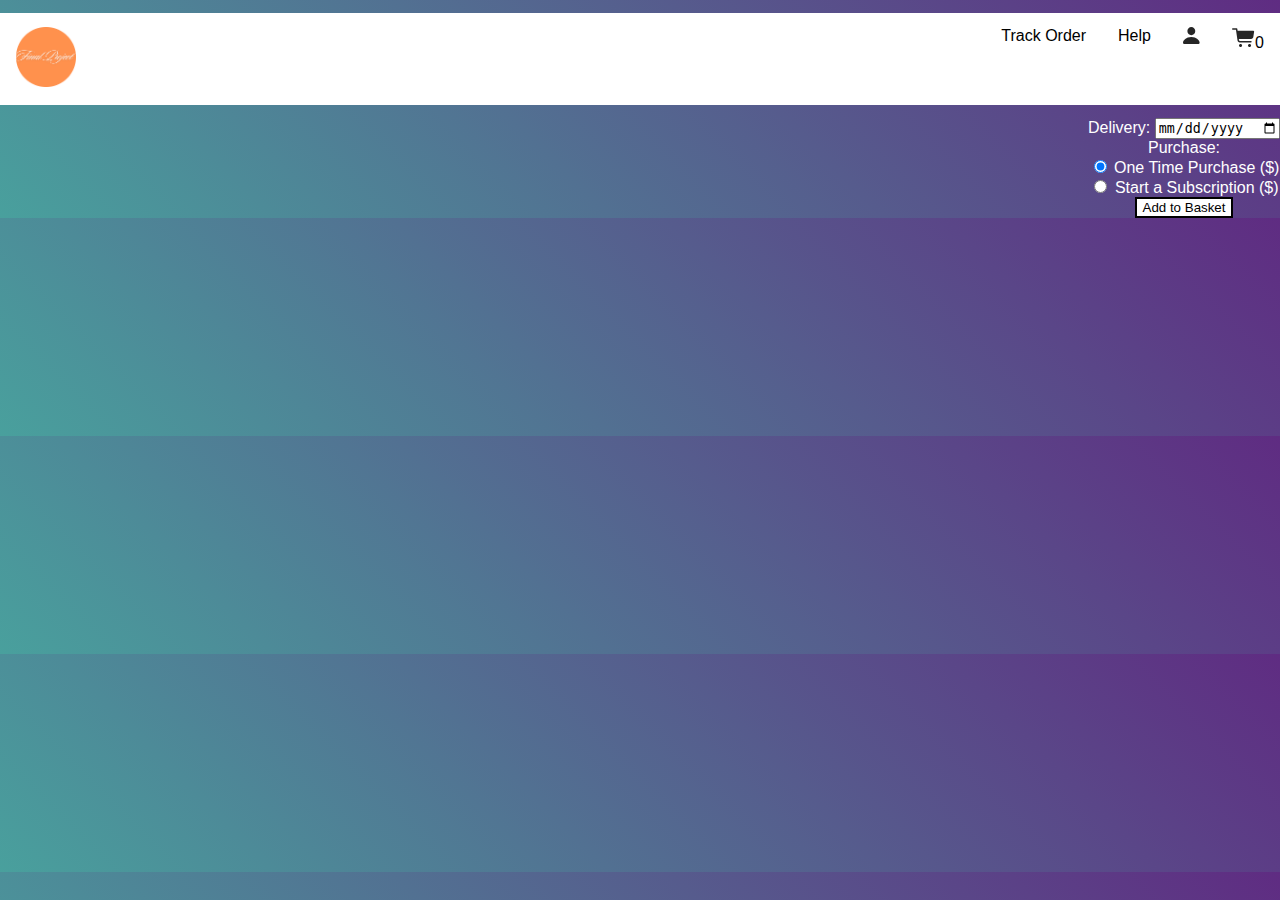
==== addToBasket.html @ 5b43a09d "frontend" ====
<!DOCTYPE html>
<html lang="en">
<head>
    <meta charset="UTF-8">
    <meta name="viewport" content="width=device-width, initial-scale=1.0">
    <link rel="stylesheet" href="https://cdnjs.cloudflare.com/ajax/libs/font-awesome/4.7.0/css/font-awesome.min.css">
    <link rel="stylesheet" href="navbar.css">
    <link rel="stylesheet" href="addToBasket.css">
    <link rel="stylesheet" href="placeorder.css">
    <title>Add to Basket</title>
</head>
<body>
    <ul class="topnav">
        <li><a class="logo" href="index.html"><img src="../assets/FinalProjectLogo.png" alt="Final Project"></a></li>
        <li class="right"><a href="TrackOrder.html"><img src="../assets/cart.svg" alt="Cart"><span id="cart-count">0</span></a></li>
        <li class="right"><a href="login.html"><img src="../assets/person.svg" alt="Account"></a></li>
        <li class="right"><a href="login.html">Help</a></li>
        <li class="right"><a href="TrackOrder.html">Track Order</a></li>
      </ul>

    <div class="container">
        <div class="flower-details" id="flowerDetails"></div>

        <div class="delivery">
            <label for="deliveryDate">Delivery:</label>
            <input type="date" id="delivery" required>
        
            <br>
        
            <label>Purchase:</label>
        
            <div class="purchase-options">
                <label class="purchase-option">
                    <input type="radio" name="purchaseOption" value="oneTimePurchase" checked>
                    One Time Purchase ($<span id="oneTimePrice"></span>)
                    <span class="checkmark"></span>
                </label>
                <br>
                <label class="purchase-option">
                    <input type="radio" name="purchaseOption" value="sub">
                    Start a Subscription ($<span id="subPrice"></span>)
                    <span class="checkmark"></span>
                </label>
            </div>
        
            <button onclick="addToBasket()" style="background-color: white; color: black; border: 2px solid black;">Add to Basket</button>
        </div>
    </div>

    
</body>

<script src="addToBasket.js"></script> 
<script src="configurations.js"></script>

</html>
---- navbar.css ----
ul.topnav {
    list-style-type: none;
    margin-top: 1%;
    margin-bottom: 1%;
    padding: 0;
    overflow: hidden;
    background-color: white;
  }
  
  ul.topnav li {float: left;}

  .logo img{
    width: 60px;
    padding: 0%;
    border: none;
  }
  
  ul.topnav li a {
    display: block;
    color: black;
    text-align: center;
    padding: 14px 16px;
    text-decoration: none;
  }
  
  
  ul.topnav li a.active {background-color:#af412a; }
  
  ul.topnav li.right {float: right;}
  
  @media screen and (max-width: 600px) {
    ul.topnav li.right, 
    ul.topnav li {float: none;}
  }
---- addToBasket.css ----
.introduction {
    background-color: white;
    display: flex;
    align-items: center;
}

.text {
    flex: 1; 
    margin-right: 20px; 
}


.introduction img {
    max-width: 1000px; 
    width: 100%; 
    height: auto; 
    max-height: 200px; 
}

.container {
    display: flex;
    justify-content: space-between;
}
.flower-details {
    flex: 1;
    padding-right: 5px;
}

@media screen and (max-width: 500px) {
    .introduction {
        flex-direction: column; 
        text-align: center; 
    }

    .text {
        margin-right: 0;
        margin-bottom: 20px; 
    }
}
---- placeorder.css ----
.button {
    background-color: #380451; 
    border: none;
    color: white;
    padding: 15px 32px;
    text-align: center;
    text-decoration: none;
    display: inline-block;
    font-size: 16px;
    margin: 4px 2px;
    cursor: pointer;
  }
  body {
    font-family: 'Arial', sans-serif;
    margin: 0;
    padding: 0;
    background: linear-gradient(45deg, #49a09d, #5f2c82);
    color: white;
    text-align: center;
}

.topnav {
    background-color: rgba(0, 0, 0, 0.5);
}

.order-container {
    max-width: 700px;
    margin: 50px auto;
    padding: 20px;
    background: rgba(255, 255, 255, 0.1);
    border-radius: 10px;
    box-shadow: 0 5px 15px rgba(0, 0, 0, 0.3);
}

.order-button {
    background-color: #e27d60;
    border: none;
    color: white;
    padding: 20px 40px;
    text-align: center;
    text-decoration: none;
    display: inline-block;
    font-size: 24px;
    margin: 20px 2px;
    cursor: pointer;
    border-radius: 5px;
    transition: background-color 0.3s ease;
}

.order-button:hover {
    background-color: #5f2c82;
}

.order-summary {
    background: rgba(0, 0, 0, 0.1);
    padding: 20px;
    margin: 20px 0;
    border-radius: 5px;
}

.order-summary h2 {
    margin: 0;
}
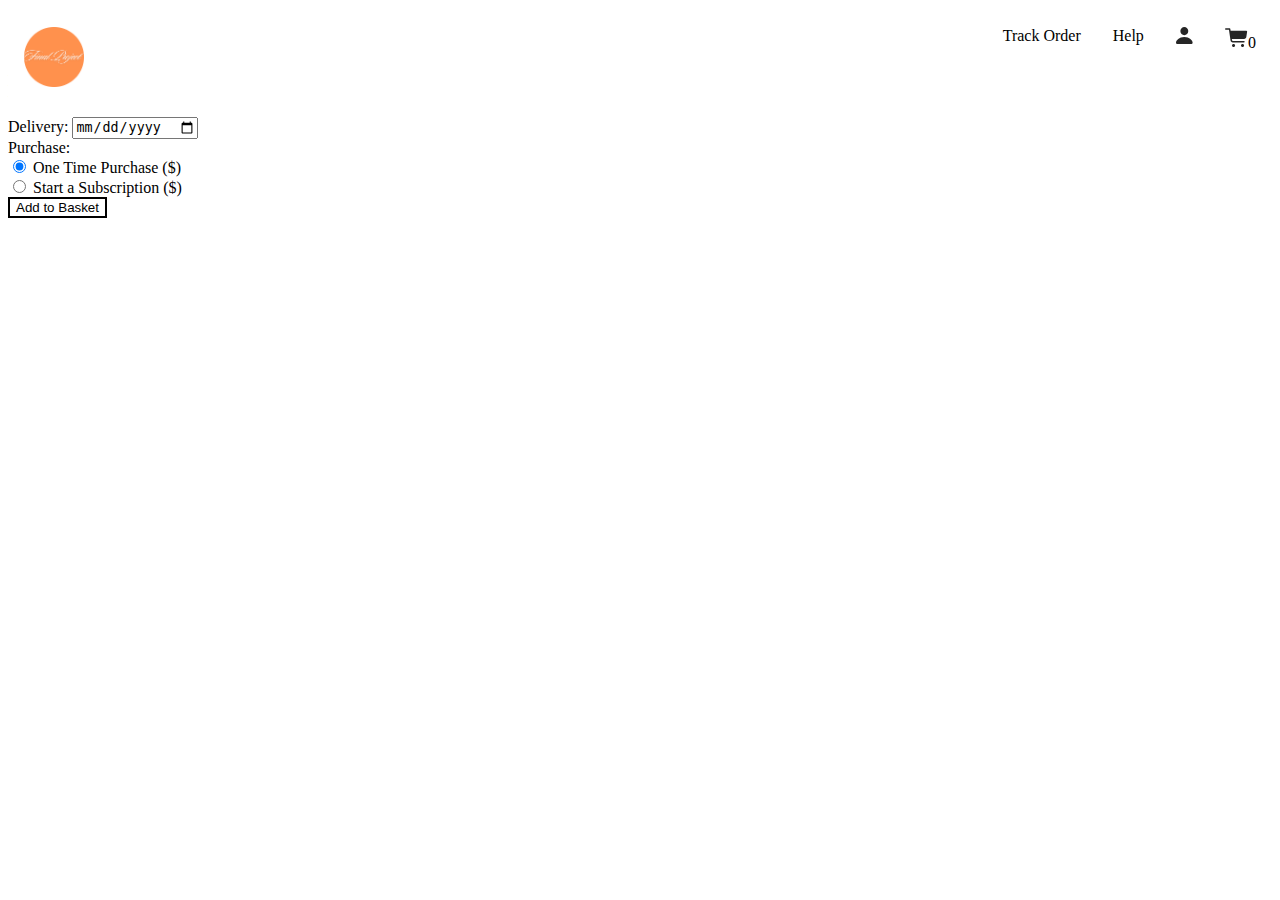
==== commit 0f8d8131: "Update addToBasket.html" ====
--- a/addToBasket.html
+++ b/addToBasket.html
@@ -5,8 +5,6 @@
     <meta name="viewport" content="width=device-width, initial-scale=1.0">
     <link rel="stylesheet" href="https://cdnjs.cloudflare.com/ajax/libs/font-awesome/4.7.0/css/font-awesome.min.css">
     <link rel="stylesheet" href="navbar.css">
-    <link rel="stylesheet" href="addToBasket.css">
-    <link rel="stylesheet" href="placeorder.css">
     <title>Add to Basket</title>
 </head>
 <body>
@@ -53,4 +51,4 @@
 <script src="addToBasket.js"></script> 
 <script src="configurations.js"></script>
 
-</html>+</html>
